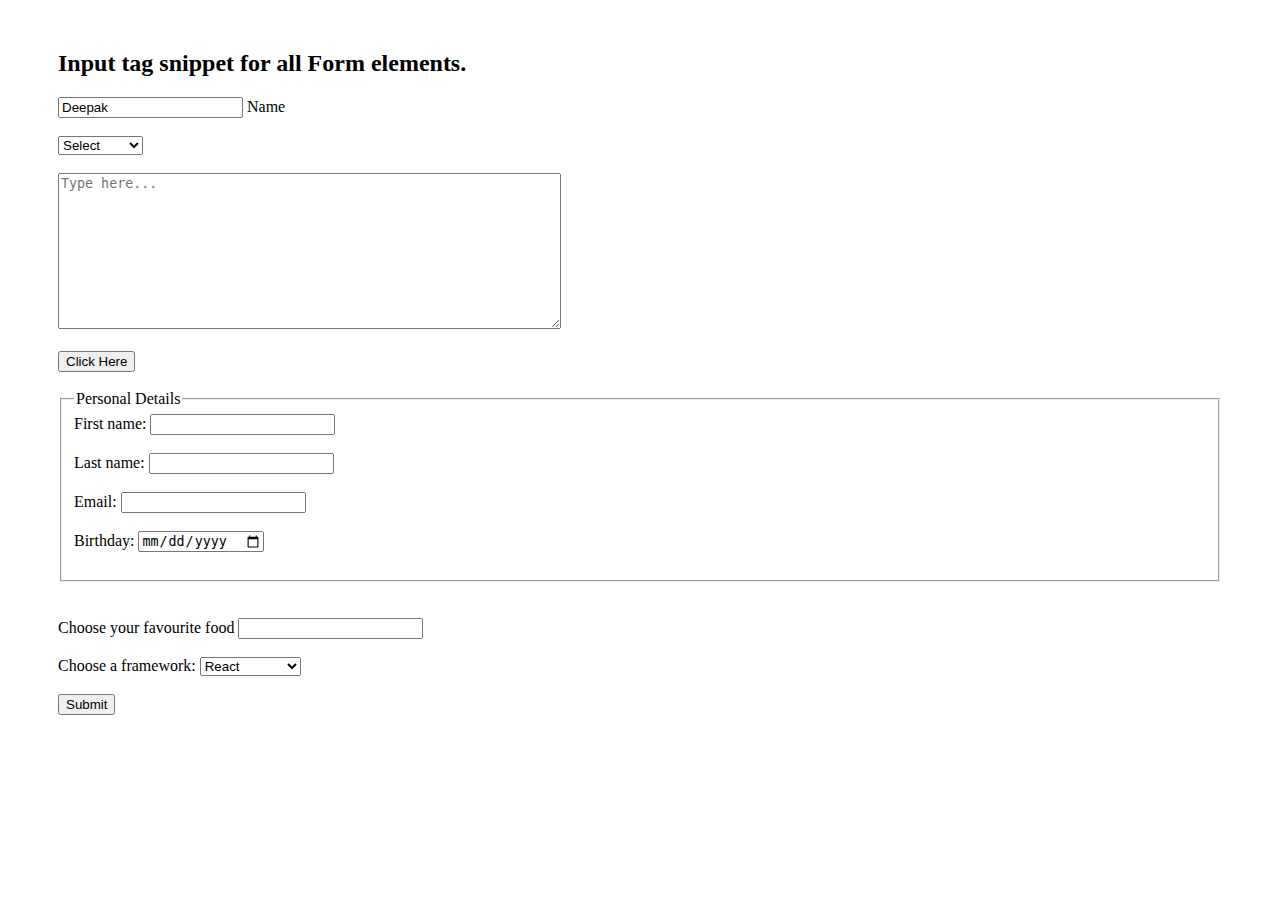
==== Day 11/Activity09/index.html @ a5dbf3d7 "Add files via upload" ====
<!-- Day - 11
Activity 09. Write HTML input tags snippet to show default values for all Form elements. -->


<!DOCTYPE html>
<html lang="en">
<head>
    <meta charset="UTF-8">
    <meta http-equiv="X-UA-Compatible" content="IE=edge">
    <meta name="viewport" content="width=device-width, initial-scale=1.0">
    <title>Document</title>
</head>
<body>
    <div class="container" style="margin: 50px;">
        <form action="#" method="GET">
            <h2>Input tag snippet for all Form elements.</h2>
            <input type="text" id="name" value="Deepak">
            <label for="name">Name</label>
            <br><br>
            <select name="fav" id="prolang">
                <option value="" >Select</option>
                <option value="JavaScript">JavaScript</option>
                <option value="Python">Python</option>
                <option value="Java">Java</option>
                <option value="C++">C++</option>
                <option value="C#">C#</option>
            </select>
            <br><br>
            <textarea name="textarea" id="tarea" cols="60" rows="10" placeholder="Type here..."></textarea>
            <br><br>
            <button type="button" onclick="alert('You are Awesome!')">Click Here</button>
            <br><br>
            <fieldset>
                <legend>Personal Details</legend>
                <label for="fname">First name:</label>
                <input type="text" id="fname" name="fname"><br><br>
                <label for="lname">Last name:</label>
                <input type="text" id="lname" name="lname"><br><br>
                <label for="email">Email:</label>
                <input type="email" id="email" name="email"><br><br>
                <label for="birthday">Birthday:</label>
                <input type="date" id="birthday" name="birthday"><br><br>
            </fieldset><br><br>
            <label for="food">Choose your favourite food</label>
            <input list="food">
            <datalist id="food">
                <option value="Idli"></option>
                <option value="Vada"></option>
                <option value="Dosa"></option>
                <option value="Pongal"></option>
            </datalist> <br><br>
            <label for="framework">Choose a framework:</label>
            <select name="framework" id="lang">
              <optgroup label="Front-end">
                <option value="react">React</option>
                <option value="angular">Angular</option>
              </optgroup>
              <optgroup label="Back-end">
                <option value="django">Django</option>
                <option value="express">ExpressJS</option>
              </optgroup>
            </select>
            <br><br>
            <input type="submit" value="Submit">
        </form>
    </div>
</body>
</html>
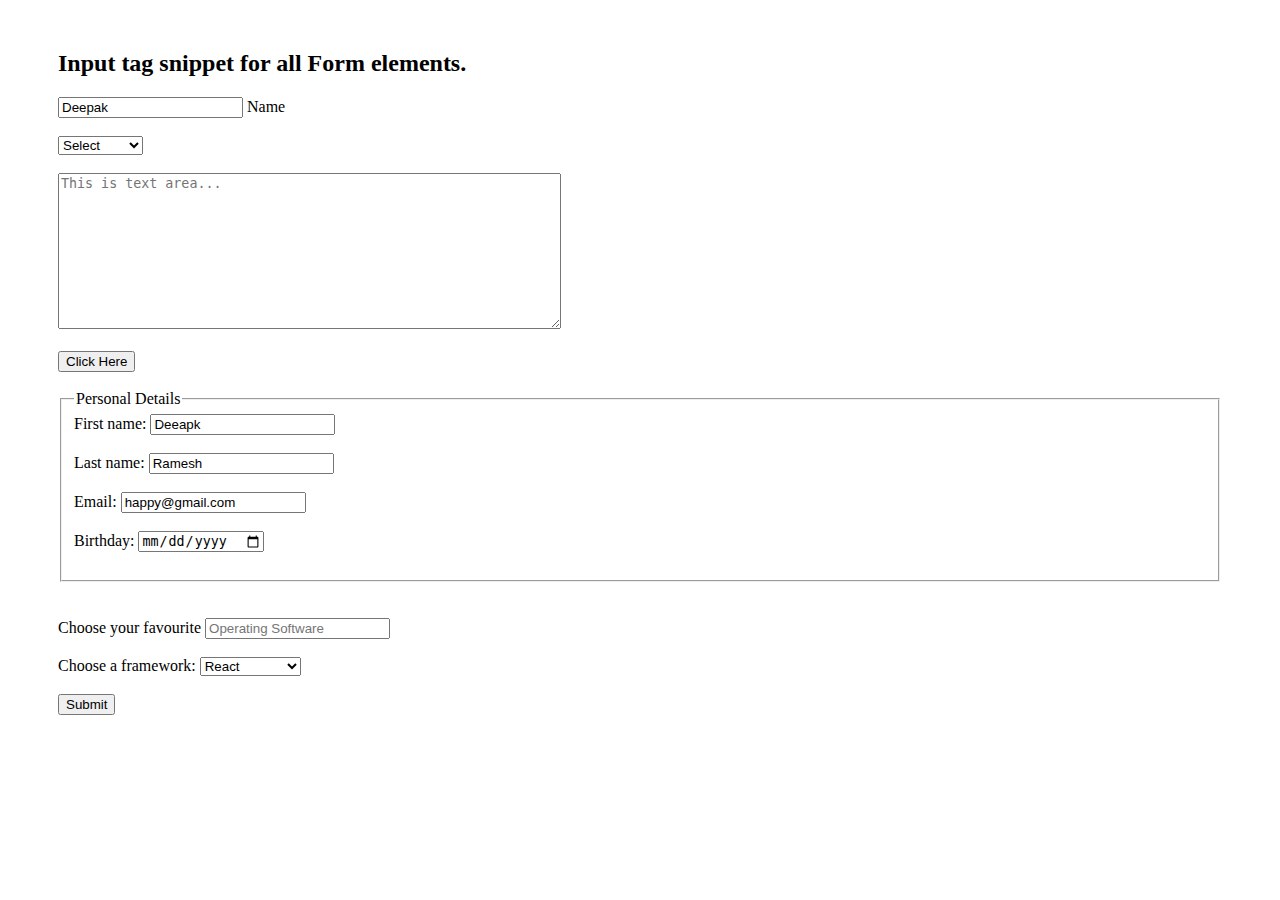
==== commit a992df75: "Update index.html" ====
--- a/Day 11/Activity09/index.html
+++ b/Day 11/Activity09/index.html
@@ -27,28 +27,27 @@
                 <option value="C#">C#</option>
             </select>
             <br><br>
-            <textarea name="textarea" id="tarea" cols="60" rows="10" placeholder="Type here..."></textarea>
+            <textarea name="textarea" id="tarea" cols="60" rows="10" placeholder="This is text area..."></textarea>
             <br><br>
             <button type="button" onclick="alert('You are Awesome!')">Click Here</button>
             <br><br>
             <fieldset>
                 <legend>Personal Details</legend>
                 <label for="fname">First name:</label>
-                <input type="text" id="fname" name="fname"><br><br>
+                <input type="text" id="fname" name="fname" value="Deeapk"><br><br>
                 <label for="lname">Last name:</label>
-                <input type="text" id="lname" name="lname"><br><br>
+                <input type="text" id="lname" name="lname" value="Ramesh"><br><br>
                 <label for="email">Email:</label>
-                <input type="email" id="email" name="email"><br><br>
+                <input type="email" id="email" name="email" value="happy@gmail.com"><br><br>
                 <label for="birthday">Birthday:</label>
-                <input type="date" id="birthday" name="birthday"><br><br>
+                <input type="date" id="birthday" name="birthday" value="01/01/2000"><br><br>
             </fieldset><br><br>
-            <label for="food">Choose your favourite food</label>
-            <input list="food">
-            <datalist id="food">
-                <option value="Idli"></option>
-                <option value="Vada"></option>
-                <option value="Dosa"></option>
-                <option value="Pongal"></option>
+            <label for="os">Choose your favourite</label>
+            <input list="os" placeholder="Operating Software">
+            <datalist id="os">
+                <option value="Linux"></option>
+                <option value="Windows"></option>
+                <option value="MacOS"></option>
             </datalist> <br><br>
             <label for="framework">Choose a framework:</label>
             <select name="framework" id="lang">
@@ -66,4 +65,4 @@
         </form>
     </div>
 </body>
-</html>+</html>
